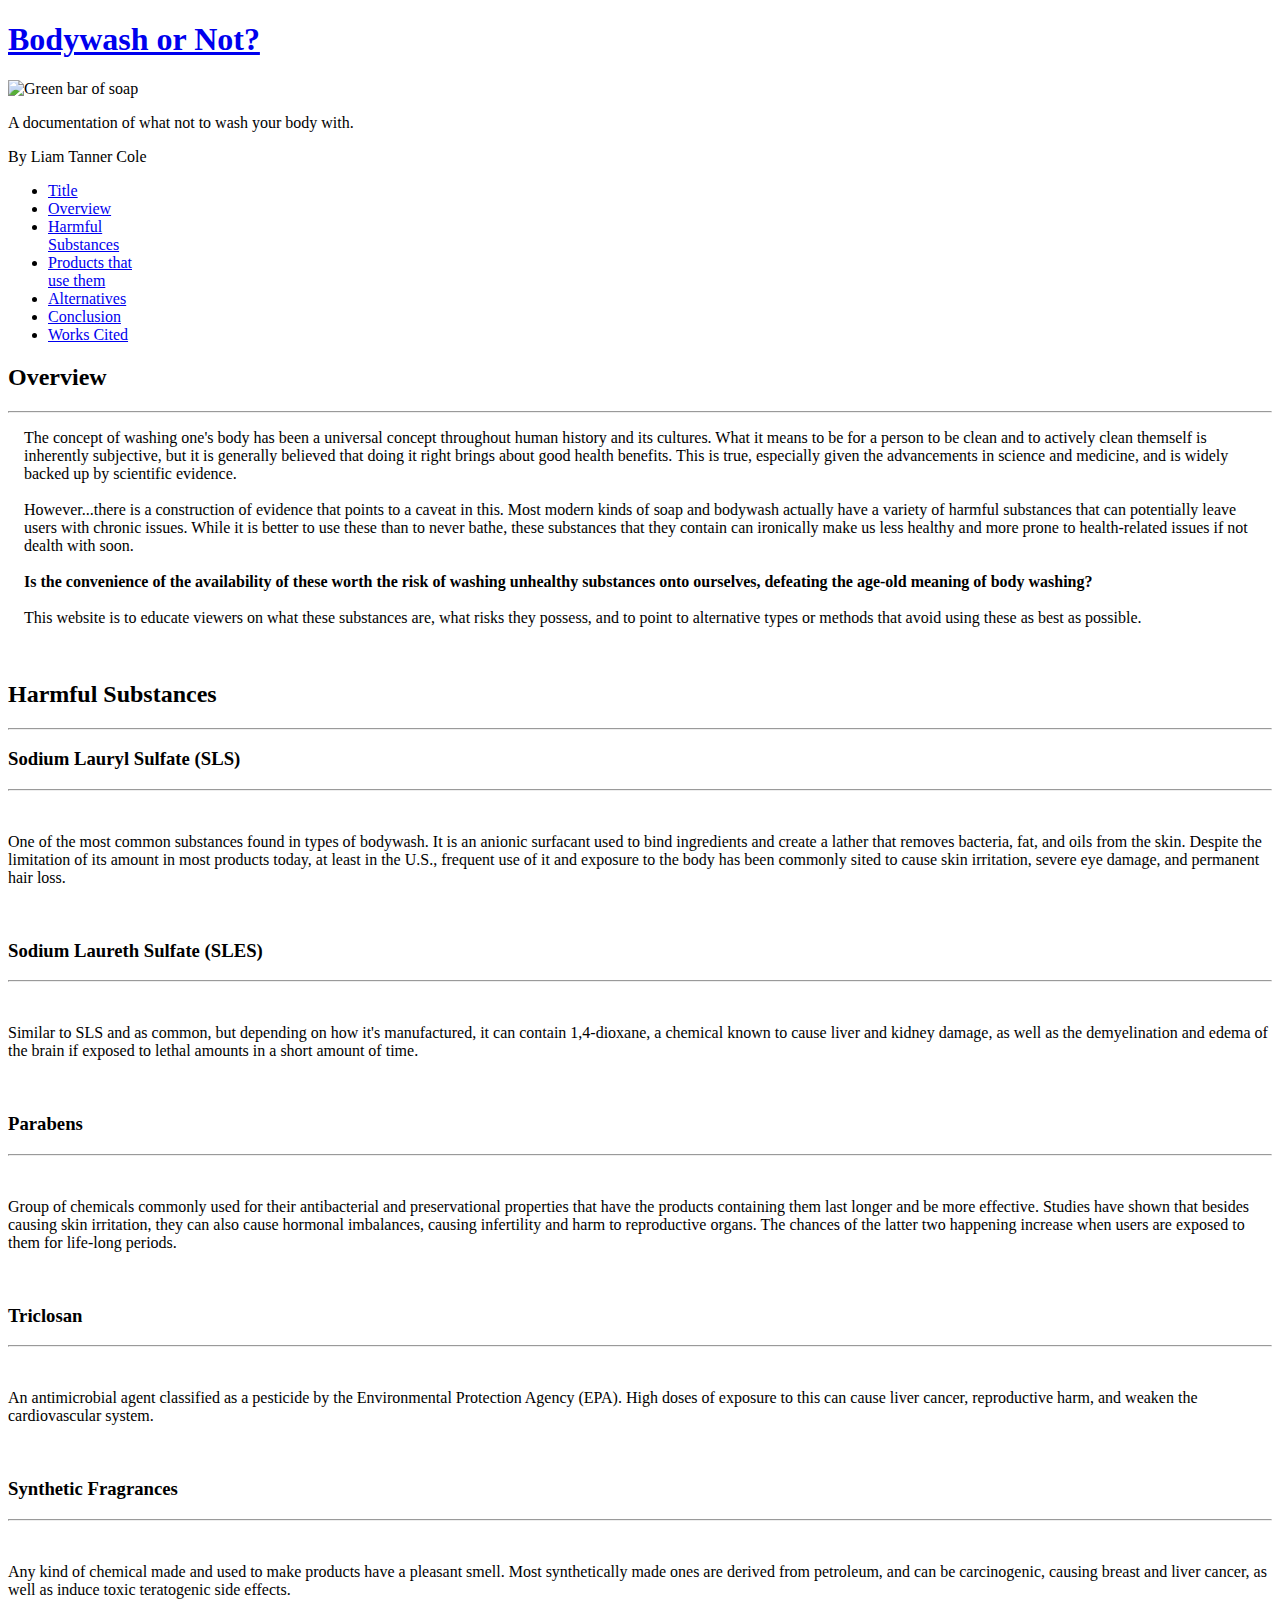
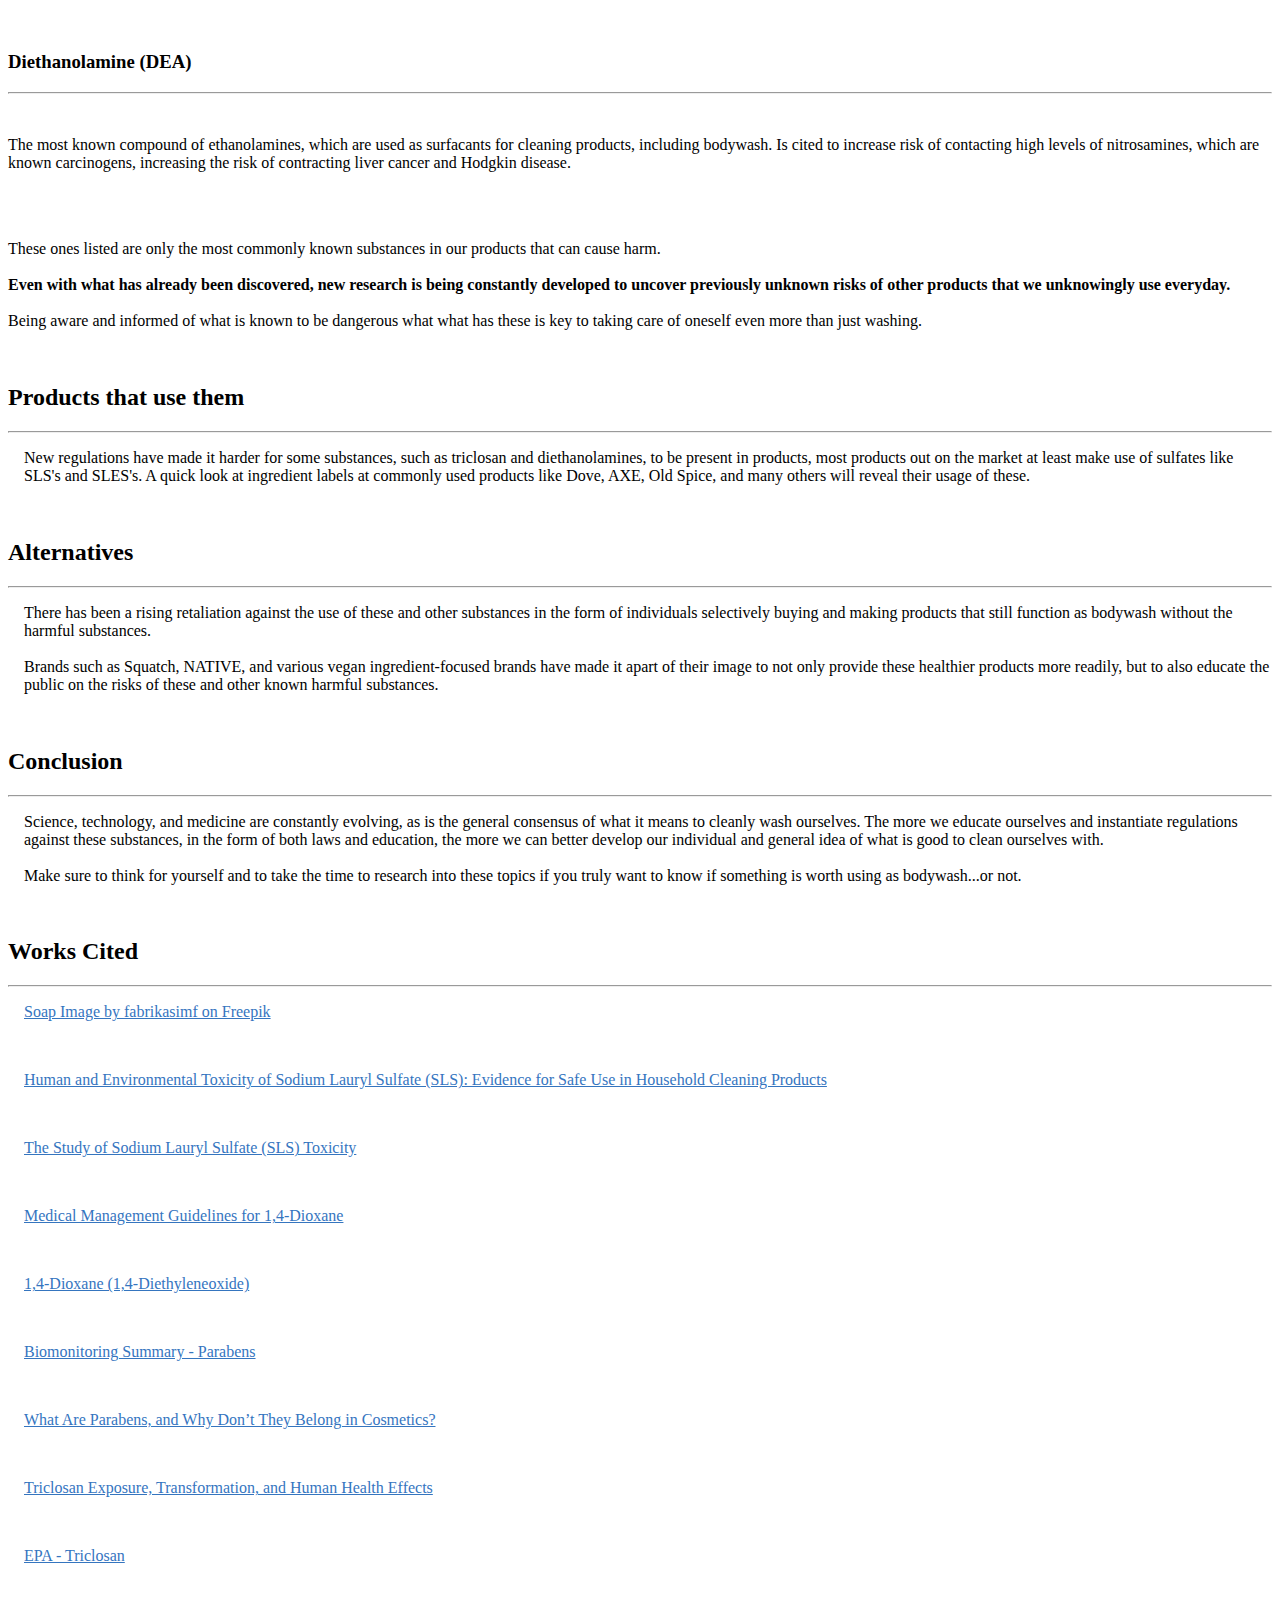
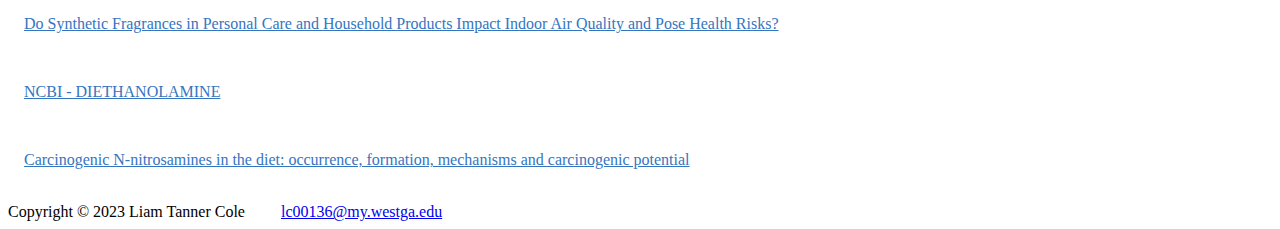
==== index.html @ 2dcd35be "Add files via upload" ====
<!DOCTYPE html>
<html lang="en">
<head>
<title>Bodywash or Not?</title>
<meta charset="utf-8">
<style>
#title, #overview, #substances, #products, #alternatives, #conclusion, #workscited {
																					color: #000000;
																				   }
</style>
<link rel = "stylesheet" href = "bodywash.css">
<body>
<section id = "title">
<header><h1><a href = "#title">Bodywash or Not?</a></h1></header>
<header><img src = "single-soap-bar-isolated-white-background-removebg-preview.png" alt = "Green bar of soap"></header>
<header><p id = "heroParagraph">A documentation of what not to wash your body with.</p></header>
<header><p id = "heroParagraph">By Liam Tanner Cole</p></header>
<nav>
	<ul>
	<li><a href = "#title">Title</a></li>
	<li><a href = "#overview">Overview</a></li>
	<li><a href = "#substances">Harmful<br>Substances</a></li>
	<li><a href = "#products">Products that<br>use them</a></li>
	<li><a href = "#alternatives">Alternatives</a></li>
	<li><a href = "#conclusion">Conclusion</a></li>
	<li><a href = "#workscited">Works Cited</a></li>
	</ul>
</nav>
<main>
<div id = "wrapper">
<section id = "overview">
<h2>Overview</h2>
<hr></hr>
<p style = "padding-left: 1em">The concept of washing one's body has been a universal concept throughout human history and its cultures. What it means to be for a person to be clean and to actively clean themself is inherently subjective, but it is generally believed that doing it right brings about good health benefits. This is true, especially given the advancements in science and medicine, and is widely backed up by scientific evidence.<br><br>
							   However...there is a construction of evidence that points to a caveat in this. Most modern kinds of soap and bodywash actually have a variety of harmful substances that can potentially leave users with chronic issues. While it is better to use these than to never bathe, these substances that they contain can ironically make us less healthy and more prone to health-related issues if not dealth with soon.<br><br>
							   <b>Is the convenience of the availability of these worth the risk of washing unhealthy substances onto ourselves, defeating the age-old meaning of body washing?</b><br><br>
							   This website is to educate viewers on what these substances are, what risks they possess, and to point to alternative types or methods that avoid using these as best as possible.</p><br>
<section id = "substances">
<h2>Harmful Substances</h2>
<hr></hr>
<h3>Sodium Lauryl Sulfate (SLS)</h3>
<hr id = "substanceLine"></hr><br>
<p>One of the most common substances found in types of bodywash. It is an anionic surfacant used to bind ingredients and create a lather that removes bacteria, fat, and oils from the skin. Despite the limitation of its amount in most products today, at least in the U.S., frequent use of it and exposure to the body has been commonly sited to cause skin irritation, severe eye damage, and permanent hair loss.</p><br>
<h3>Sodium Laureth Sulfate (SLES)</h3>
<hr id = "substanceLine"></hr><br>
<p>Similar to SLS and as common, but depending on how it's manufactured, it can contain 1,4-dioxane, a chemical known to cause liver and kidney damage, as well as the demyelination and edema of the brain if exposed to lethal amounts in a short amount of time.</p><br>
<h3>Parabens</h3>
<hr id = "substanceLine"></hr><br>
<p>Group of chemicals commonly used for their antibacterial and preservational properties that have the products containing them last longer and be more effective. Studies have shown that besides causing skin irritation, they can also cause hormonal imbalances, causing infertility and harm to reproductive organs. The chances of the latter two happening increase when users are exposed to them for life-long periods.</p><br>
<h3>Triclosan</h3>
<hr id = "substanceLine"></hr><br>
<p>An antimicrobial agent classified as a pesticide by the Environmental Protection Agency (EPA). High doses of exposure to this can cause liver cancer, reproductive harm, and weaken the cardiovascular system.</p><br>
<h3>Synthetic Fragrances</h3>
<hr id = "substanceLine"></hr><br>
<p>Any kind of chemical made and used to make products have a pleasant smell. Most synthetically made ones are derived from petroleum, and can be carcinogenic, causing breast and liver cancer, as well as induce toxic teratogenic side effects.</p><br>
<h3>Diethanolamine (DEA)</h3>
<hr id = "substanceLine"></hr><br>
<p>The most known compound of ethanolamines, which are used as surfacants for cleaning products, including bodywash. Is cited to increase risk of contacting high levels of nitrosamines, which are known carcinogens, increasing the risk of contracting liver cancer and Hodgkin disease.</p><br><br>
<p>These ones listed are only the most commonly known substances in our products that can cause harm.<br><br>
   <b>Even with what has already been discovered, new research is being constantly developed to uncover previously unknown risks of other products that we unknowingly use everyday.</b><br><br>
   Being aware and informed of what is known to be dangerous what what has these is key to taking care of oneself even more than just washing.</p><br>
<section id = "products">
<h2>Products that use them</h2>
<hr></hr>
<p style = "padding-left: 1em">New regulations have made it harder for some substances, such as triclosan and diethanolamines, to be present in products, most products out on the market at least make use of sulfates like SLS's and SLES's. A quick look at ingredient labels at commonly used products like Dove, AXE, Old Spice, and many others will reveal their usage of these.</p><br>
<section id = "alternatives">
<h2>Alternatives</h2>
<hr></hr>
<p style = "padding-left: 1em">There has been a rising retaliation against the use of these and other substances in the form of individuals selectively buying and making products that still function as bodywash without the harmful substances.<br><br>
							   Brands such as Squatch, NATIVE, and various vegan ingredient-focused brands have made it apart of their image to not only provide these healthier products more readily, but to also educate the public on the risks of these and other known harmful substances.</p><br>
<section id = "conclusion">
<h2>Conclusion</h2>
<hr></hr>
<p style = "padding-left: 1em">Science, technology, and medicine are constantly evolving, as is the general consensus of what it means to cleanly wash ourselves. The more we educate ourselves and instantiate regulations against these substances, in the form of both laws and education, the more we can better develop our individual and general idea of what is good to clean ourselves with.<br><br>
							   Make sure to think for yourself and to take the time to research into these topics if you truly want to know if something is worth using as bodywash...or not.</p><br>
<section id = "workscited">
<h2>Works Cited</h2>
<hr></hr>
<p style = "padding-left: 1em"><a href="https://www.freepik.com/free-photo/single-soap-bar-isolated-white-background_21649214.htm#query=soap%20png&position=0&from_view=keyword&track=ais" style = "color: #3575BF">Soap Image by fabrikasimf on Freepik</a></p><br>
<p style = "padding-left: 1em"><a href="https://www.ncbi.nlm.nih.gov/pmc/articles/PMC4651417/" style = "color: #3575BF">Human and Environmental Toxicity of Sodium Lauryl Sulfate (SLS): Evidence for Safe Use in Household Cleaning Products</a></p><br>
<p style = "padding-left: 1em"><a href="https://www.longdom.org/open-access/the-study-of-sodium-lauryl-sulfate-sls-toxicity-102703.html#:~:text=Many%20studies%20also%20suggest%20that,incubated%20for%20a%20long%20period." style = "color: #3575BF">The Study of Sodium Lauryl Sulfate (SLS) Toxicity</a></p><br>
<p style = "padding-left: 1em"><a href="https://wwwn.cdc.gov/TSP/MMG/MMGDetails.aspx?mmgid=1205&toxid=199#:~:text=1%2C4%2DDioxane%20induces%20eye,exposure)%20and%20may%20be%20lethal." style = "color: #3575BF">Medical Management Guidelines for 1,4-Dioxane</a></p><br>
<p style = "padding-left: 1em"><a href="https://www.epa.gov/sites/default/files/2016-09/documents/1-4-dioxane.pdf" style = "color: #3575BF">1,4-Dioxane (1,4-Diethyleneoxide)</a></p><br>
<p style = "padding-left: 1em"><a href="https://www.cdc.gov/biomonitoring/Parabens_BiomonitoringSummary.html" style = "color: #3575BF">Biomonitoring Summary - Parabens</a></p><br>
<p style = "padding-left: 1em"><a href="https://www.ewg.org/what-are-parabens" style = "color: #3575BF">What Are Parabens, and Why Don’t They Belong in Cosmetics?</a></p><br>
<p style = "padding-left: 1em"><a href="https://www.ncbi.nlm.nih.gov/pmc/articles/PMC6126357/" style = "color: #3575BF">Triclosan Exposure, Transformation, and Human Health Effects</a></p><br>
<p style = "padding-left: 1em"><a href="https://www.epa.gov/ingredients-used-pesticide-products/triclosan" style = "color: #3575BF">EPA - Triclosan</a></p><br>
<p style = "padding-left: 1em"><a href="https://www.ncbi.nlm.nih.gov/pmc/articles/PMC10051690/#:~:text=Disease%20symptoms%20related%20to%20fragrance,teratogenic%20toxicity%20effects%20%5B22%5D." style = "color: #3575BF">Do Synthetic Fragrances in Personal Care and Household Products Impact Indoor Air Quality and Pose Health Risks?</a></p><br>
<p style = "padding-left: 1em"><a href="https://www.ncbi.nlm.nih.gov/books/NBK373177/#:~:text=Diethanolamine%20is%20widely%20used%20in,cosmetics%2C%20shampoos%20and%20hair%20conditioners." style = "color: #3575BF">NCBI - DIETHANOLAMINE</a></p><br>
<p style = "padding-left: 1em"><a href="https://pubmed.ncbi.nlm.nih.gov/2017213/#:~:text=Nitrosamines%20form%20a%20large%20group,induce%20cancer%20in%20experimental%20animals." style = "color: #3575BF">Carcinogenic N-nitrosamines in the diet: occurrence, formation, mechanisms and carcinogenic potential </a></p><br>
</div>
</main>
<footer>
		Copyright © 2023 Liam Tanner Cole
		<a href="malito:lc00136@my.westga.edu" style = "margin-left: 2em">lc00136@my.westga.edu</a>	
</footer>
</body>
</html>
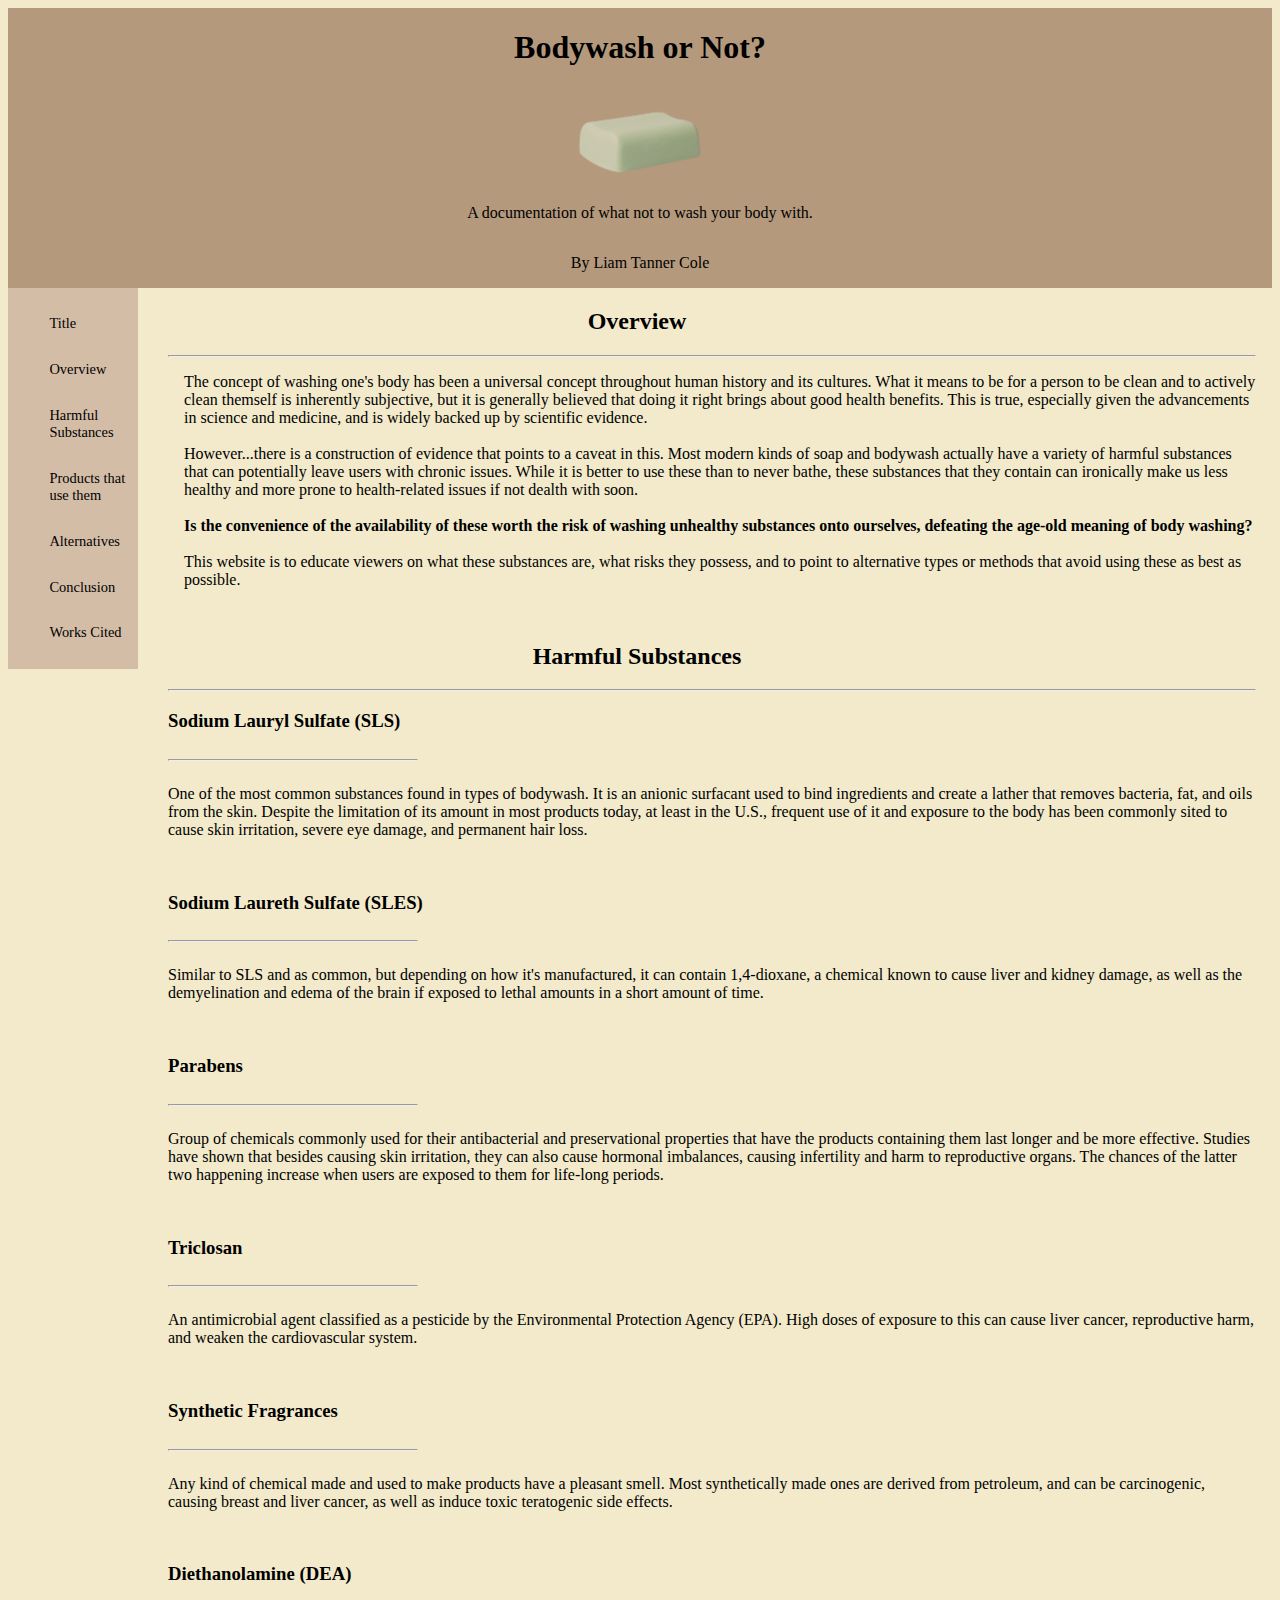
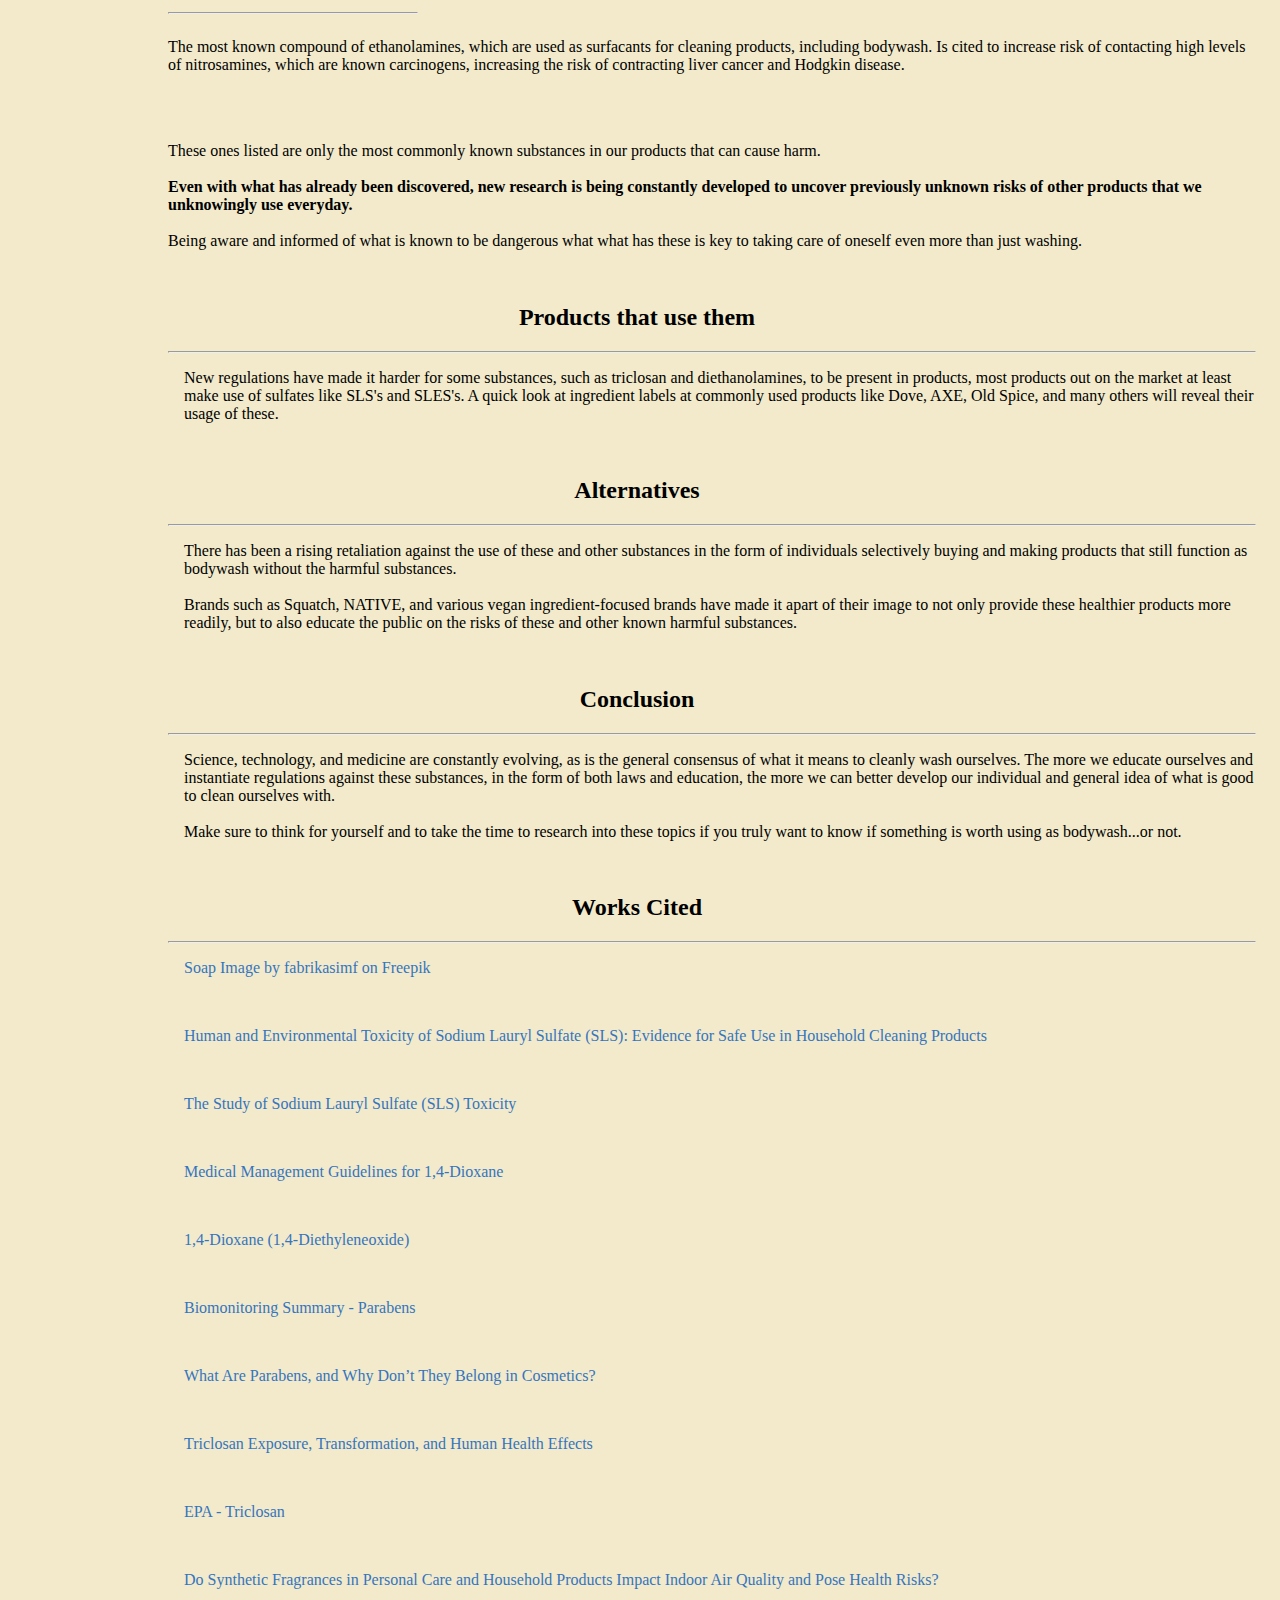
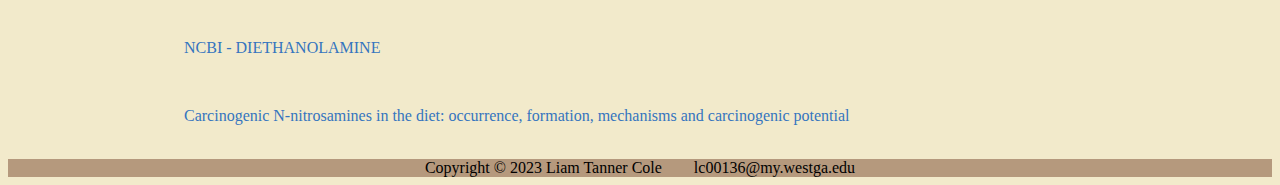
==== commit 9cb2c630: "Add files via upload" ====
--- a/index.html
+++ b/index.html
@@ -13,8 +13,9 @@
 <section id = "title">
 <header><h1><a href = "#title">Bodywash or Not?</a></h1></header>
 <header><img src = "single-soap-bar-isolated-white-background-removebg-preview.png" alt = "Green bar of soap"></header>
-<header><p id = "heroParagraph">A documentation of what not to wash your body with.</p></header>
-<header><p id = "heroParagraph">By Liam Tanner Cole</p></header>
+<header><p id = "heroParagraph1">A documentation of what not to wash your body with.</p></header>
+<header><p id = "heroParagraph2">By Liam Tanner Cole</p></header>
+</section>
 <nav>
 	<ul>
 	<li><a href = "#title">Title</a></li>
@@ -30,52 +31,57 @@
 <div id = "wrapper">
 <section id = "overview">
 <h2>Overview</h2>
-<hr></hr>
+<hr>
 <p style = "padding-left: 1em">The concept of washing one's body has been a universal concept throughout human history and its cultures. What it means to be for a person to be clean and to actively clean themself is inherently subjective, but it is generally believed that doing it right brings about good health benefits. This is true, especially given the advancements in science and medicine, and is widely backed up by scientific evidence.<br><br>
 							   However...there is a construction of evidence that points to a caveat in this. Most modern kinds of soap and bodywash actually have a variety of harmful substances that can potentially leave users with chronic issues. While it is better to use these than to never bathe, these substances that they contain can ironically make us less healthy and more prone to health-related issues if not dealth with soon.<br><br>
 							   <b>Is the convenience of the availability of these worth the risk of washing unhealthy substances onto ourselves, defeating the age-old meaning of body washing?</b><br><br>
 							   This website is to educate viewers on what these substances are, what risks they possess, and to point to alternative types or methods that avoid using these as best as possible.</p><br>
+</section>
 <section id = "substances">
 <h2>Harmful Substances</h2>
-<hr></hr>
+<hr>
 <h3>Sodium Lauryl Sulfate (SLS)</h3>
-<hr id = "substanceLine"></hr><br>
+<hr id = "substanceLine1"><br>
 <p>One of the most common substances found in types of bodywash. It is an anionic surfacant used to bind ingredients and create a lather that removes bacteria, fat, and oils from the skin. Despite the limitation of its amount in most products today, at least in the U.S., frequent use of it and exposure to the body has been commonly sited to cause skin irritation, severe eye damage, and permanent hair loss.</p><br>
 <h3>Sodium Laureth Sulfate (SLES)</h3>
-<hr id = "substanceLine"></hr><br>
+<hr id = "substanceLine2"><br>
 <p>Similar to SLS and as common, but depending on how it's manufactured, it can contain 1,4-dioxane, a chemical known to cause liver and kidney damage, as well as the demyelination and edema of the brain if exposed to lethal amounts in a short amount of time.</p><br>
 <h3>Parabens</h3>
-<hr id = "substanceLine"></hr><br>
+<hr id = "substanceLine3"><br>
 <p>Group of chemicals commonly used for their antibacterial and preservational properties that have the products containing them last longer and be more effective. Studies have shown that besides causing skin irritation, they can also cause hormonal imbalances, causing infertility and harm to reproductive organs. The chances of the latter two happening increase when users are exposed to them for life-long periods.</p><br>
 <h3>Triclosan</h3>
-<hr id = "substanceLine"></hr><br>
+<hr id = "substanceLine4"><br>
 <p>An antimicrobial agent classified as a pesticide by the Environmental Protection Agency (EPA). High doses of exposure to this can cause liver cancer, reproductive harm, and weaken the cardiovascular system.</p><br>
 <h3>Synthetic Fragrances</h3>
-<hr id = "substanceLine"></hr><br>
+<hr id = "substanceLine5"><br>
 <p>Any kind of chemical made and used to make products have a pleasant smell. Most synthetically made ones are derived from petroleum, and can be carcinogenic, causing breast and liver cancer, as well as induce toxic teratogenic side effects.</p><br>
 <h3>Diethanolamine (DEA)</h3>
-<hr id = "substanceLine"></hr><br>
+<hr id = "substanceLine6"><br>
 <p>The most known compound of ethanolamines, which are used as surfacants for cleaning products, including bodywash. Is cited to increase risk of contacting high levels of nitrosamines, which are known carcinogens, increasing the risk of contracting liver cancer and Hodgkin disease.</p><br><br>
 <p>These ones listed are only the most commonly known substances in our products that can cause harm.<br><br>
    <b>Even with what has already been discovered, new research is being constantly developed to uncover previously unknown risks of other products that we unknowingly use everyday.</b><br><br>
    Being aware and informed of what is known to be dangerous what what has these is key to taking care of oneself even more than just washing.</p><br>
+</section>
 <section id = "products">
 <h2>Products that use them</h2>
-<hr></hr>
+<hr>
 <p style = "padding-left: 1em">New regulations have made it harder for some substances, such as triclosan and diethanolamines, to be present in products, most products out on the market at least make use of sulfates like SLS's and SLES's. A quick look at ingredient labels at commonly used products like Dove, AXE, Old Spice, and many others will reveal their usage of these.</p><br>
+</section>
 <section id = "alternatives">
 <h2>Alternatives</h2>
-<hr></hr>
+<hr>
 <p style = "padding-left: 1em">There has been a rising retaliation against the use of these and other substances in the form of individuals selectively buying and making products that still function as bodywash without the harmful substances.<br><br>
 							   Brands such as Squatch, NATIVE, and various vegan ingredient-focused brands have made it apart of their image to not only provide these healthier products more readily, but to also educate the public on the risks of these and other known harmful substances.</p><br>
+</section>
 <section id = "conclusion">
 <h2>Conclusion</h2>
-<hr></hr>
+<hr>
 <p style = "padding-left: 1em">Science, technology, and medicine are constantly evolving, as is the general consensus of what it means to cleanly wash ourselves. The more we educate ourselves and instantiate regulations against these substances, in the form of both laws and education, the more we can better develop our individual and general idea of what is good to clean ourselves with.<br><br>
 							   Make sure to think for yourself and to take the time to research into these topics if you truly want to know if something is worth using as bodywash...or not.</p><br>
+</section>							   
 <section id = "workscited">
 <h2>Works Cited</h2>
-<hr></hr>
+<hr>
 <p style = "padding-left: 1em"><a href="https://www.freepik.com/free-photo/single-soap-bar-isolated-white-background_21649214.htm#query=soap%20png&position=0&from_view=keyword&track=ais" style = "color: #3575BF">Soap Image by fabrikasimf on Freepik</a></p><br>
 <p style = "padding-left: 1em"><a href="https://www.ncbi.nlm.nih.gov/pmc/articles/PMC4651417/" style = "color: #3575BF">Human and Environmental Toxicity of Sodium Lauryl Sulfate (SLS): Evidence for Safe Use in Household Cleaning Products</a></p><br>
 <p style = "padding-left: 1em"><a href="https://www.longdom.org/open-access/the-study-of-sodium-lauryl-sulfate-sls-toxicity-102703.html#:~:text=Many%20studies%20also%20suggest%20that,incubated%20for%20a%20long%20period." style = "color: #3575BF">The Study of Sodium Lauryl Sulfate (SLS) Toxicity</a></p><br>
@@ -88,6 +94,7 @@
 <p style = "padding-left: 1em"><a href="https://www.ncbi.nlm.nih.gov/pmc/articles/PMC10051690/#:~:text=Disease%20symptoms%20related%20to%20fragrance,teratogenic%20toxicity%20effects%20%5B22%5D." style = "color: #3575BF">Do Synthetic Fragrances in Personal Care and Household Products Impact Indoor Air Quality and Pose Health Risks?</a></p><br>
 <p style = "padding-left: 1em"><a href="https://www.ncbi.nlm.nih.gov/books/NBK373177/#:~:text=Diethanolamine%20is%20widely%20used%20in,cosmetics%2C%20shampoos%20and%20hair%20conditioners." style = "color: #3575BF">NCBI - DIETHANOLAMINE</a></p><br>
 <p style = "padding-left: 1em"><a href="https://pubmed.ncbi.nlm.nih.gov/2017213/#:~:text=Nitrosamines%20form%20a%20large%20group,induce%20cancer%20in%20experimental%20animals." style = "color: #3575BF">Carcinogenic N-nitrosamines in the diet: occurrence, formation, mechanisms and carcinogenic potential </a></p><br>
+</section>
 </div>
 </main>
 <footer>
--- a/bodywash.css
+++ b/bodywash.css
@@ -0,0 +1,193 @@
+* { box-sizing: border-box; }
+
+h1 {
+	font-size: 2em;
+	display: flex;
+	padding-left: 0.5em;
+	padding-right: 0.5em;
+	justify-content: center;
+	align-items: center;
+	min-width: 1000px;
+	max-width: 2000px;
+   }
+h2 {
+	 display: flex;
+	 justify-content: center;
+	 align-items: center;
+	 padding-right: 150px;
+   }
+body {
+		background-color: #F2EACB
+     }
+p {
+	word-wrap: break-word;
+  }
+main {
+		padding-top: 0em;
+		padding-bottom: 0em;
+		padding-left: 10em;
+		padding-right: 1em;
+		display: block;
+	 }
+img { 
+		opacity: 0.5;
+		justify-content: center;
+		align-items: center;
+		max-height: 100px;
+		min-width: 100px;
+    }
+table {
+		margin: auto;
+		padding-right: 10em;
+		width: 200px;
+		border-spacing: 1em;
+		border-collapse: collapse;
+	  }
+td, th {
+		padding: 5px;
+		text-align: center;
+		margin: 0em;
+		border: 3px solid #B5997D;
+	   }
+.content {
+			text-align: left;
+		 }
+nav {
+		font-size: 0.82em;
+		flex-direction: column;
+		display: flex;
+		float: left;
+		position: fixed;
+		background-color: #D4BDA7;
+		min-width: 130px;	
+	}
+nav ul {
+		flex-direction: column;
+		list-style-type: none;
+	   }
+nav li {
+		font-size: 1.1em;
+		 padding-top: 1em;
+		 padding-bottom: 1em;
+		 padding-left: 0.1em;
+		 padding-right: 0.1em;
+	   }
+a:link { text-decoration: none;
+		 color: #000000;
+	   }
+a:visited { text-decoration: none;
+			color: #000000;
+		  }
+a:hover { text-decoration: none;
+		  color: #000000;
+		}
+a:active { text-decoration: none;
+		  color: #000000;
+		 }
+#heroParagraph1 {
+				 font-size: 1em;
+				 display: flex;
+				 padding-left: 0.5em;
+				 padding-right: 0.5em;
+				 justify-content: center;
+				 align-items: center;
+				 min-width: 1000px;
+				 max-width: 2000px;
+				 flex-wrap: wrap;
+			   }
+#heroParagraph2 {
+				 font-size: 1em;
+				 display: flex;
+				 padding-left: 0.5em;
+				 padding-right: 0.5em;
+				 justify-content: center;
+				 align-items: center;
+				 min-width: 1000px;
+				 max-width: 2000px;
+				 flex-wrap: wrap;
+			   }
+header {
+			 font-family: Georgia, "Times new Roman", serif;
+			 display: flex;
+			 justify-content: center;
+			 align-items: center;
+			 background-color: #B5997D;
+		 }
+hr {
+	padding-left: 0.5em;
+	padding-right: 0.5em;
+	height: 2px;
+	color: #D4BDA7;
+	display: flex;
+	justify-content: center;
+	align-items: center;
+	min-width: 100px;
+	max-width: 2100px;
+   }
+#substanceLine1 {
+				float: left;
+				padding-right: 15em;
+			   }
+#substanceLine2 {
+				float: left;
+				padding-right: 15em;
+			   }
+#substanceLine3 {
+				float: left;
+				padding-right: 15em;
+			   }
+#substanceLine4 {
+				float: left;
+				padding-right: 15em;
+			   }
+#substanceLine5 {
+				float: left;
+				padding-right: 15em;
+			   }
+#substanceLine6 {
+				float: left;
+				padding-right: 15em;
+			   }
+#substanceLine7 {
+				float: left;
+				padding-right: 15em;
+			   }
+#substanceLine8 {
+				float: left;
+				padding-right: 15em;
+			   }
+#substanceLine9 {
+				float: left;
+				padding-right: 15em;
+			   }
+#substanceLine10 {
+				float: left;
+				padding-right: 15em;
+			   }
+footer {
+		  text-align: center;
+		  display: flex;
+		  justify-content: center;
+		  align-items: center;
+		  background-color: #B5997D;
+	   }
+@media (max-width: 500px) {
+							body {
+									overflow-x: hidden;
+								 }
+							table {
+									padding-right: 30em;
+								  }
+							nav {
+									display: flex;
+									position: sticky;
+								}
+							nav ul {
+										display: flex;
+										flex-direction: row;
+										flex-wrap: nowrap;
+								   }
+							#wrapper {
+										margin-right: 5em;
+									 }
+						  }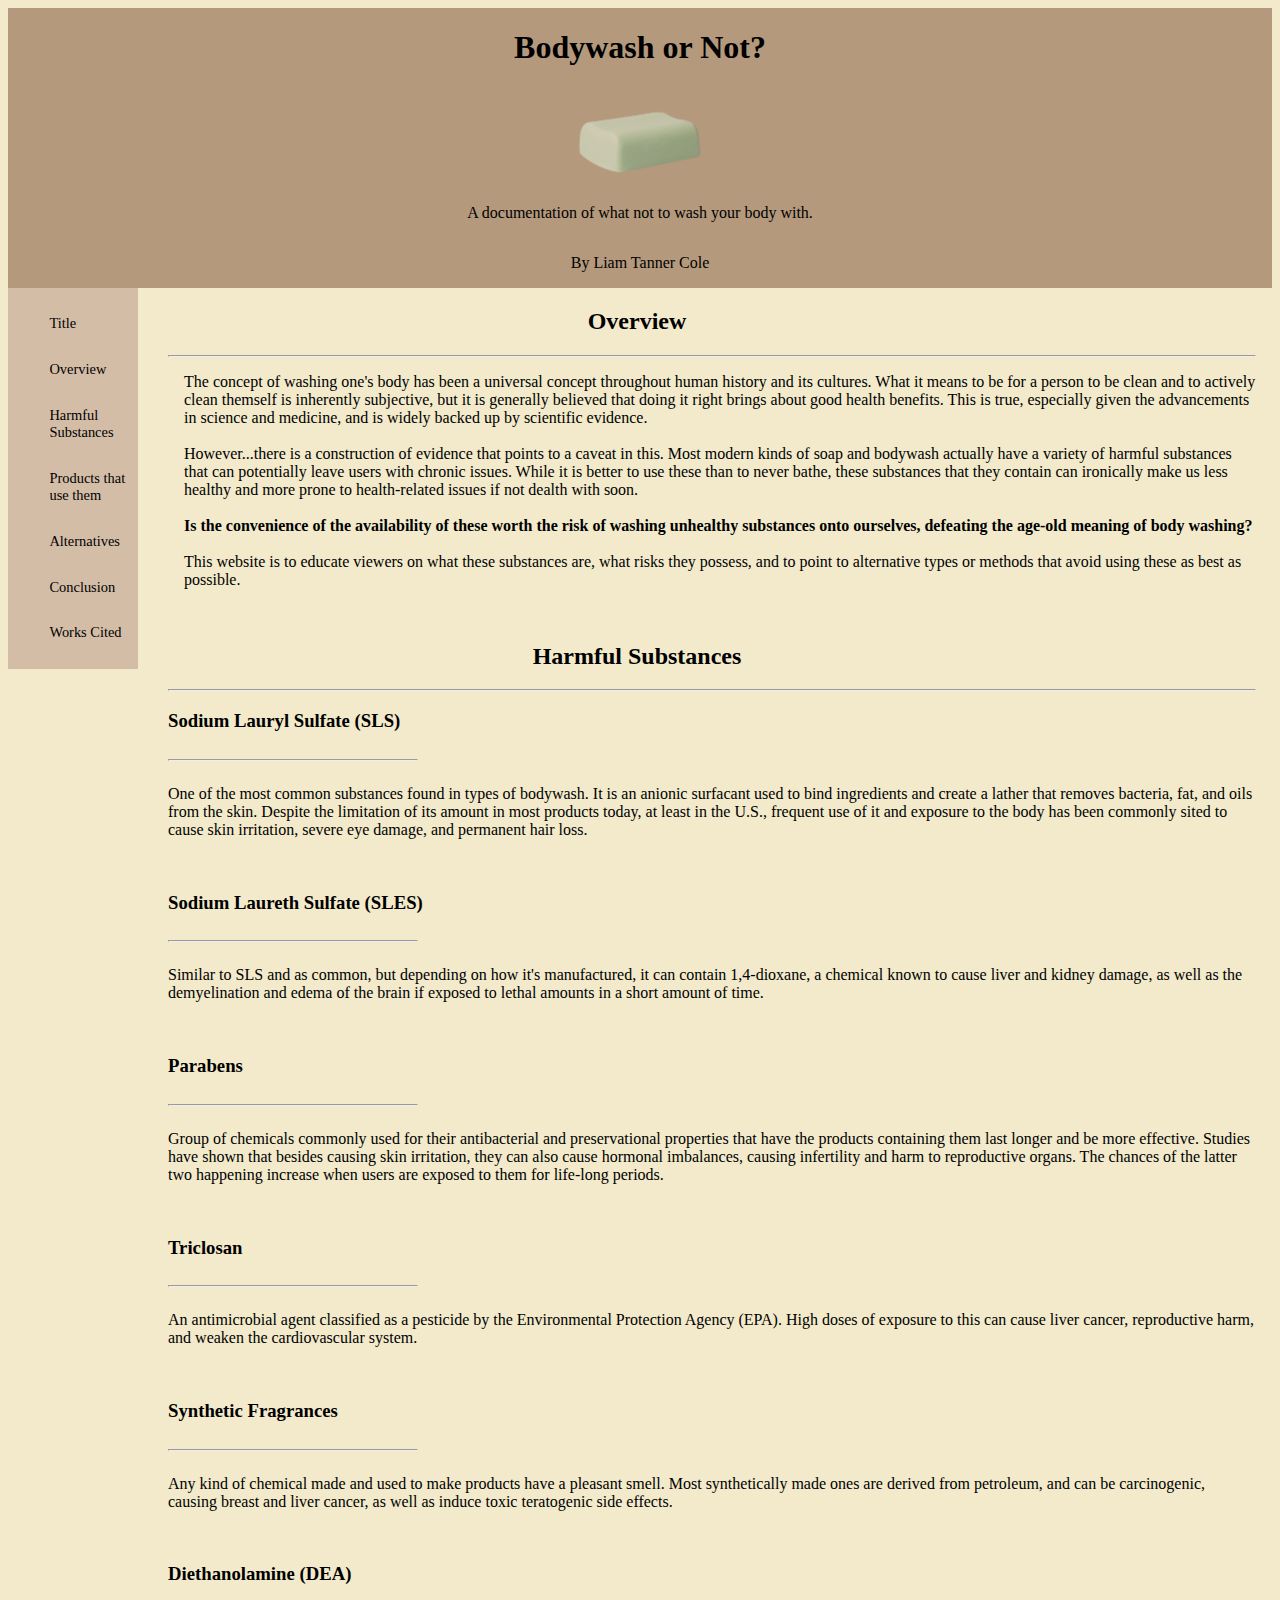
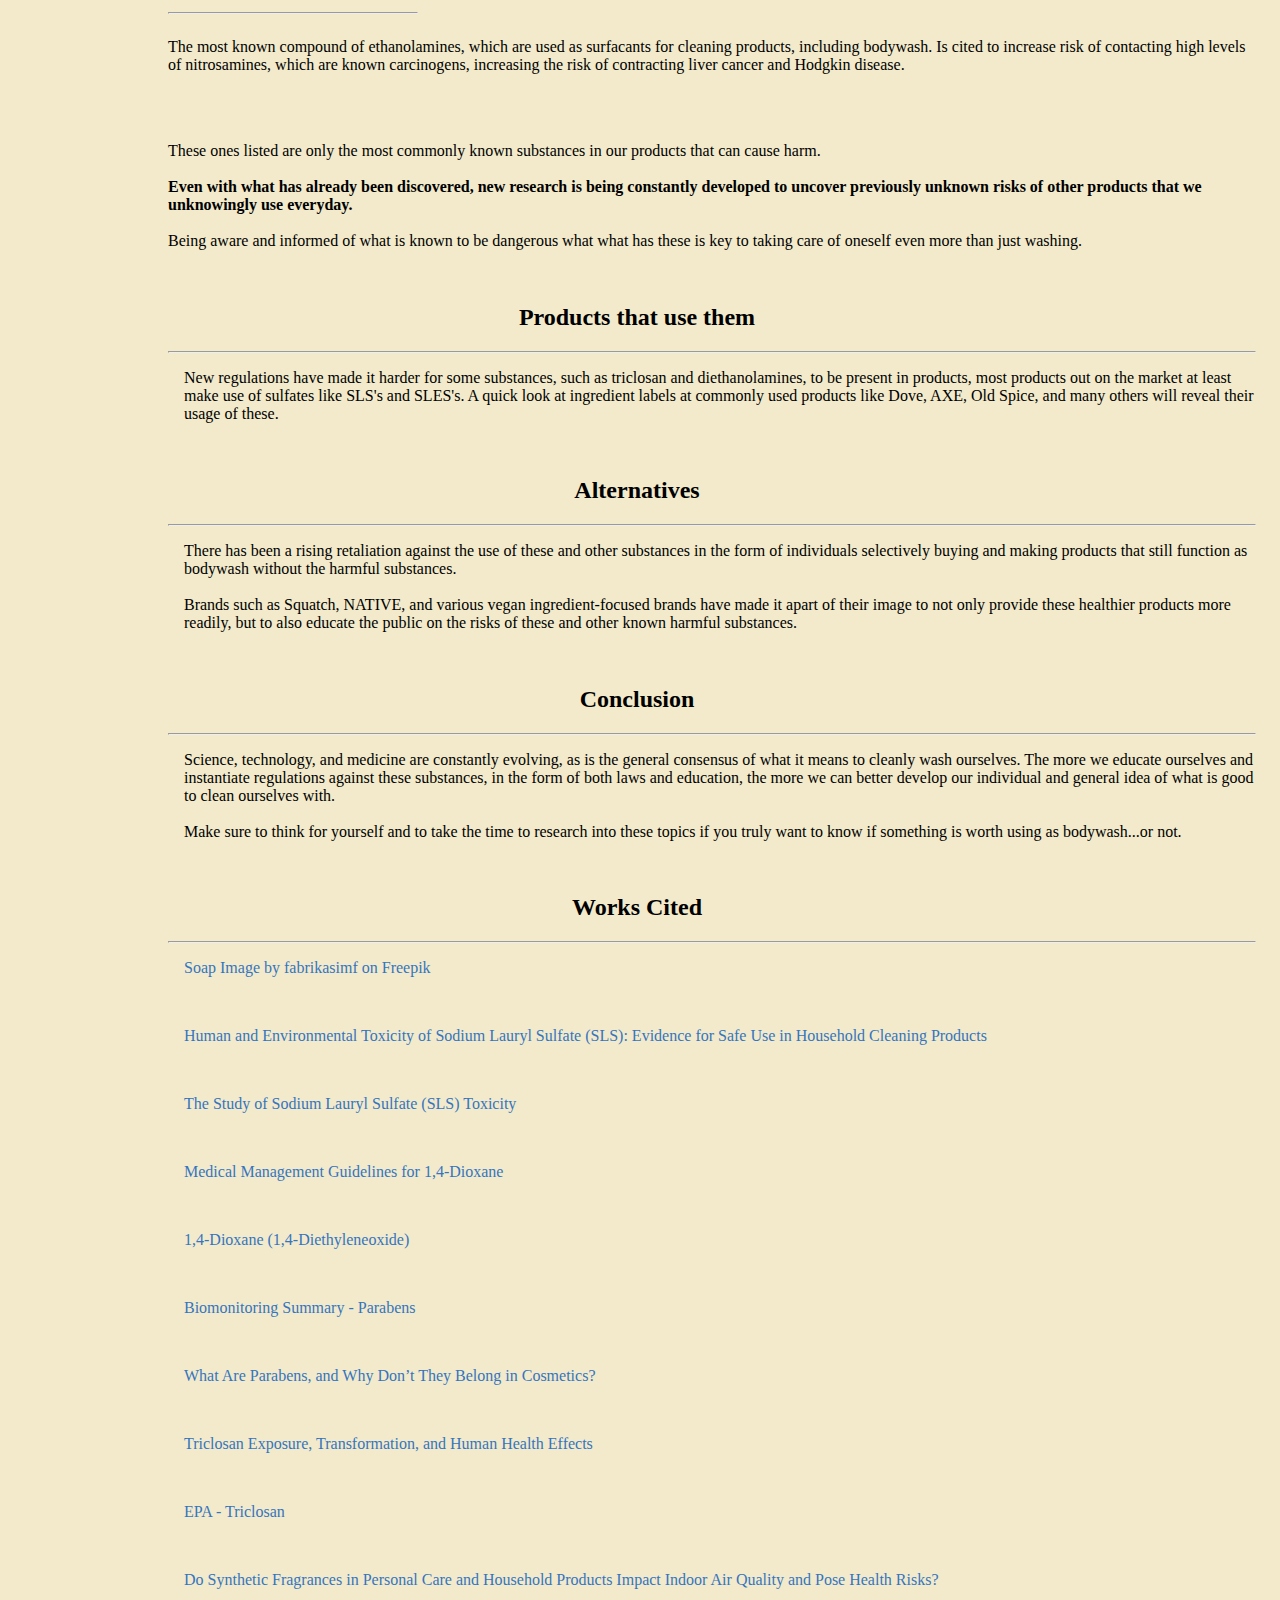
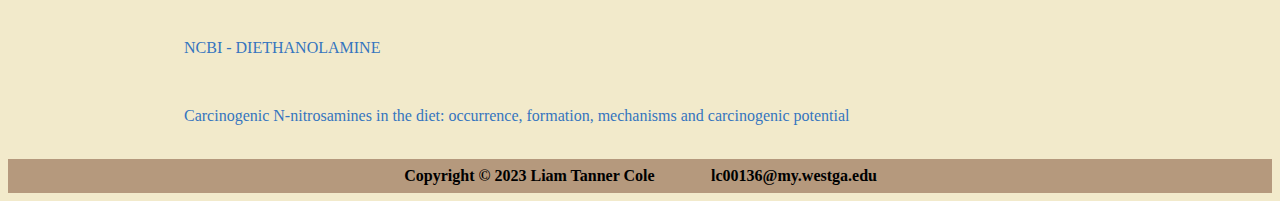
==== commit 6c040943: "Add files via upload" ====
--- a/index.html
+++ b/index.html
@@ -98,8 +98,12 @@
 </div>
 </main>
 <footer>
-		Copyright © 2023 Liam Tanner Cole
-		<a href="malito:lc00136@my.westga.edu" style = "margin-left: 2em">lc00136@my.westga.edu</a>	
+		<table>
+		<tr>
+		<th>Copyright © 2023 Liam Tanner Cole</th>
+		<th><a href="malito:lc00136@my.westga.edu" style = "margin-left: 2em">lc00136@my.westga.edu</a></th>
+		</tr>
+		</table>
 </footer>
 </body>
 </html>--- a/bodywash.css
+++ b/bodywash.css
@@ -39,16 +39,16 @@
 table {
 		margin: auto;
 		padding-right: 10em;
-		width: 200px;
+		width: 500px;
 		border-spacing: 1em;
 		border-collapse: collapse;
 	  }
-td, th {
-		padding: 5px;
-		text-align: center;
-		margin: 0em;
-		border: 3px solid #B5997D;
-	   }
+th {
+	padding: 5px;
+	text-align: center;
+	margin: 0em;
+	border: 3px solid #B5997D;
+   }
 .content {
 			text-align: left;
 		 }
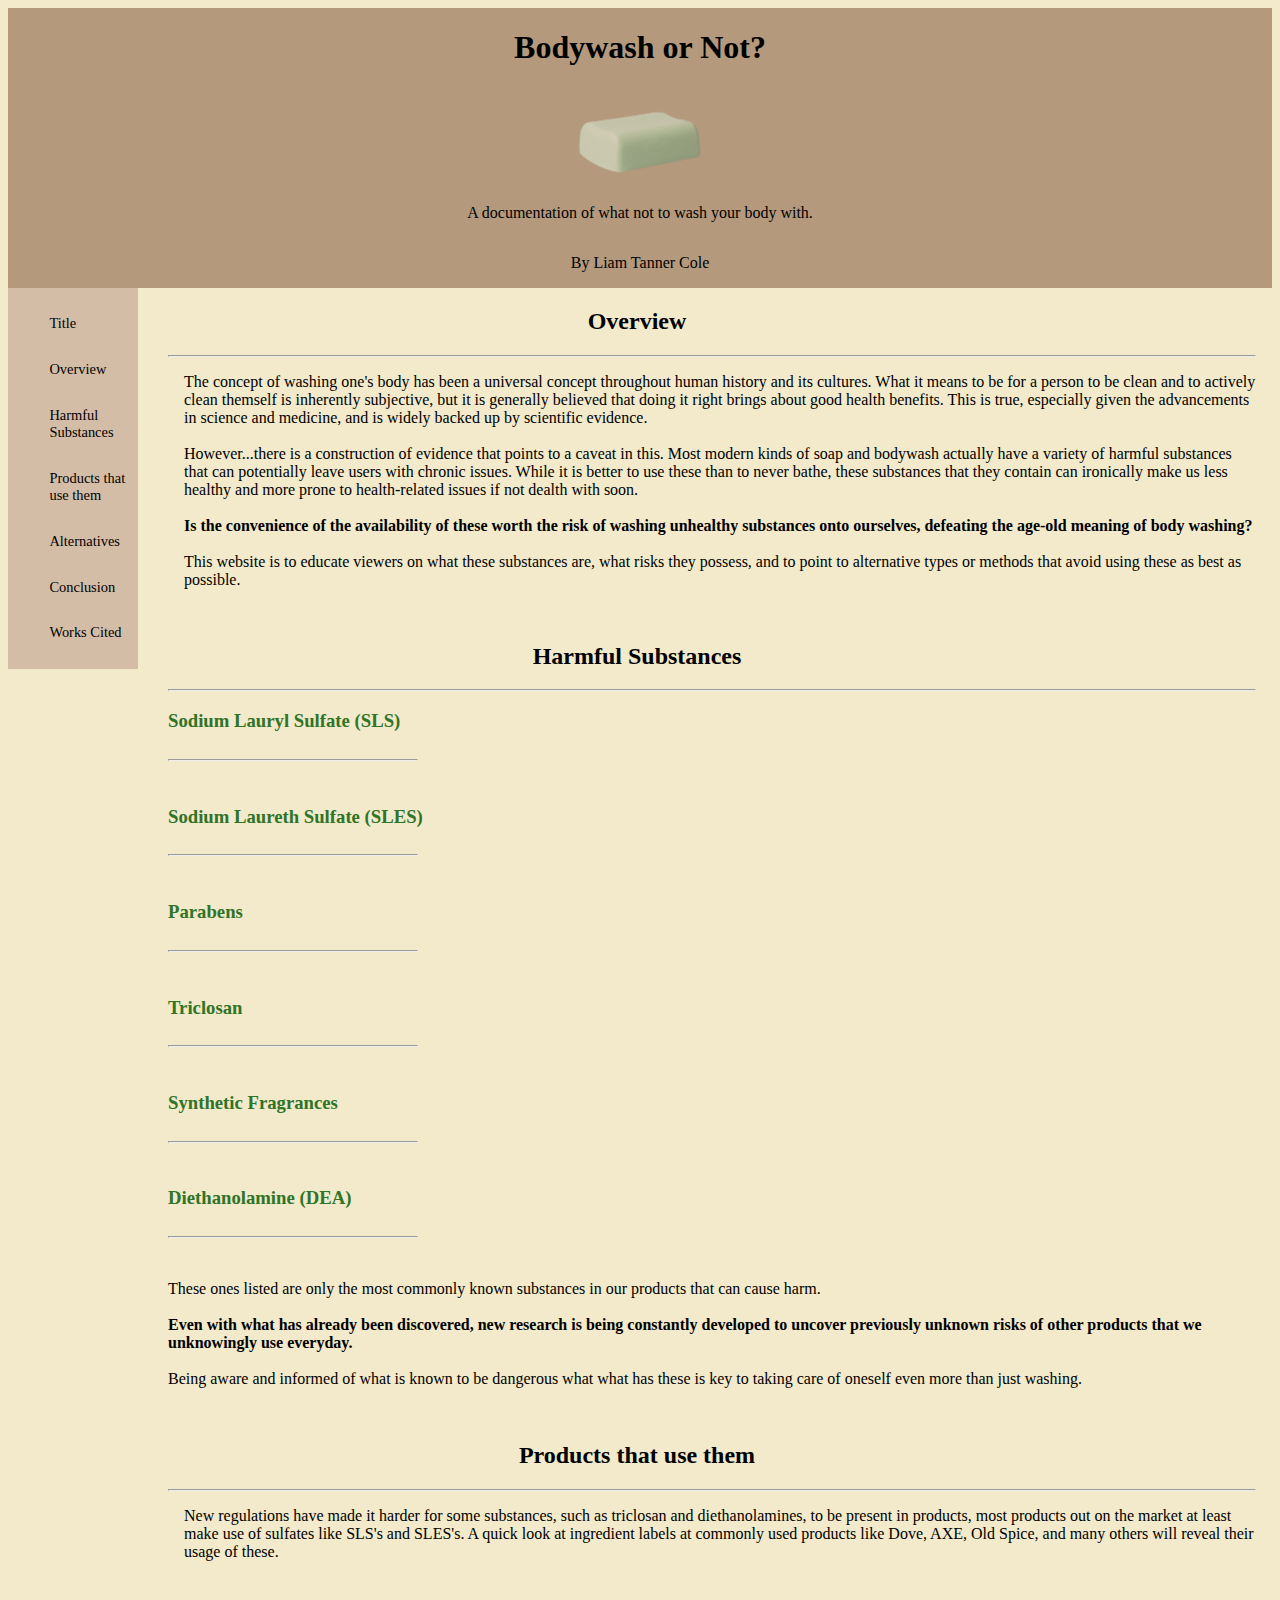
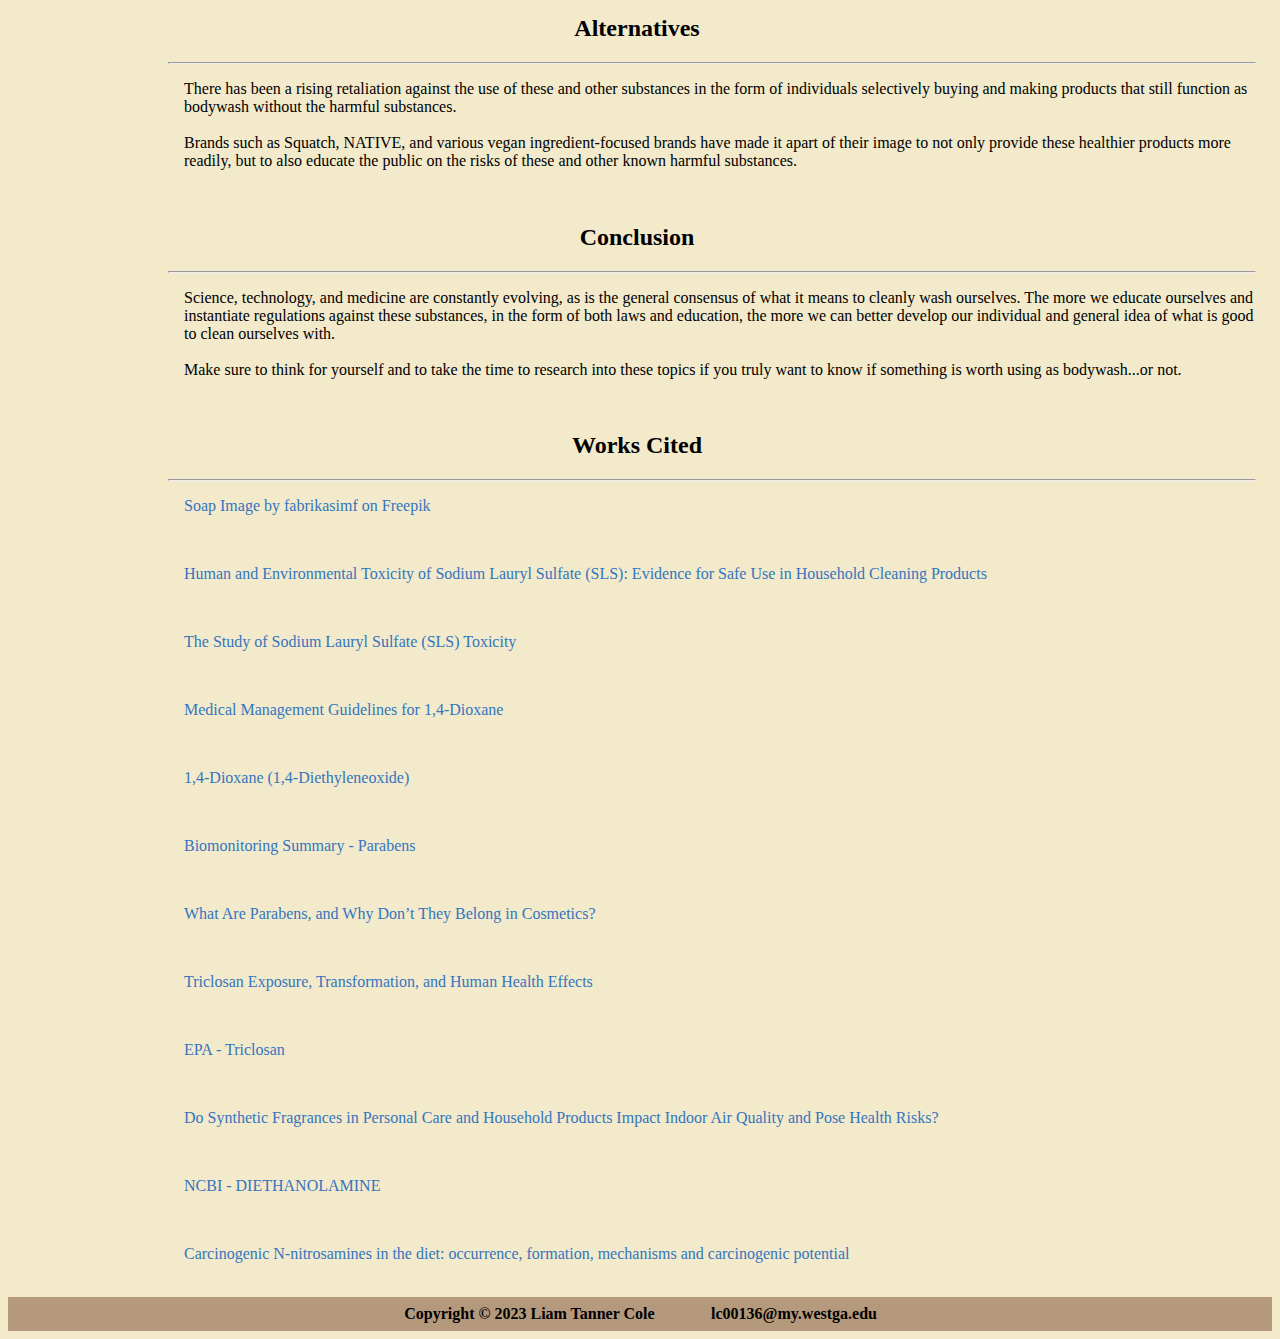
==== commit ee97b4c8: "substance-page-separation" ====
--- a/index.html
+++ b/index.html
@@ -40,24 +40,24 @@
 <section id = "substances">
 <h2>Harmful Substances</h2>
 <hr>
-<h3>Sodium Lauryl Sulfate (SLS)</h3>
+<h3><a style = "color: #317327" href = "sls.html">Sodium Lauryl Sulfate (SLS)</a></h3>
 <hr id = "substanceLine1"><br>
-<p>One of the most common substances found in types of bodywash. It is an anionic surfacant used to bind ingredients and create a lather that removes bacteria, fat, and oils from the skin. Despite the limitation of its amount in most products today, at least in the U.S., frequent use of it and exposure to the body has been commonly sited to cause skin irritation, severe eye damage, and permanent hair loss.</p><br>
-<h3>Sodium Laureth Sulfate (SLES)</h3>
+<br>
+<h3><a style = "color: #317327" href = "sles.html">Sodium Laureth Sulfate (SLES)</a></h3>
 <hr id = "substanceLine2"><br>
-<p>Similar to SLS and as common, but depending on how it's manufactured, it can contain 1,4-dioxane, a chemical known to cause liver and kidney damage, as well as the demyelination and edema of the brain if exposed to lethal amounts in a short amount of time.</p><br>
-<h3>Parabens</h3>
+<br>
+<h3><a style = "color: #317327" href = "parab.html">Parabens</a></h3>
 <hr id = "substanceLine3"><br>
-<p>Group of chemicals commonly used for their antibacterial and preservational properties that have the products containing them last longer and be more effective. Studies have shown that besides causing skin irritation, they can also cause hormonal imbalances, causing infertility and harm to reproductive organs. The chances of the latter two happening increase when users are exposed to them for life-long periods.</p><br>
-<h3>Triclosan</h3>
+<br>
+<h3><a style = "color: #317327" href = "triclo.html">Triclosan</a></h3>
 <hr id = "substanceLine4"><br>
-<p>An antimicrobial agent classified as a pesticide by the Environmental Protection Agency (EPA). High doses of exposure to this can cause liver cancer, reproductive harm, and weaken the cardiovascular system.</p><br>
-<h3>Synthetic Fragrances</h3>
+<br>
+<h3><a style = "color: #317327" href = "fragra.html">Synthetic Fragrances</a></h3>
 <hr id = "substanceLine5"><br>
-<p>Any kind of chemical made and used to make products have a pleasant smell. Most synthetically made ones are derived from petroleum, and can be carcinogenic, causing breast and liver cancer, as well as induce toxic teratogenic side effects.</p><br>
-<h3>Diethanolamine (DEA)</h3>
+<br>
+<h3><a style = "color: #317327" href = "dietha.html">Diethanolamine (DEA)</a></h3>
 <hr id = "substanceLine6"><br>
-<p>The most known compound of ethanolamines, which are used as surfacants for cleaning products, including bodywash. Is cited to increase risk of contacting high levels of nitrosamines, which are known carcinogens, increasing the risk of contracting liver cancer and Hodgkin disease.</p><br><br>
+<br>
 <p>These ones listed are only the most commonly known substances in our products that can cause harm.<br><br>
    <b>Even with what has already been discovered, new research is being constantly developed to uncover previously unknown risks of other products that we unknowingly use everyday.</b><br><br>
    Being aware and informed of what is known to be dangerous what what has these is key to taking care of oneself even more than just washing.</p><br>
--- a/bodywash.css
+++ b/bodywash.css
@@ -106,6 +106,16 @@
 				 max-width: 2000px;
 				 flex-wrap: wrap;
 			   }
+#substanceTable {
+				margin-right: 8em;
+				display: flex;
+				justify-content: center;
+				align-items: center;
+				table-layout: fixed;
+			   }
+#substanceTable table {
+						min-width: 350px;
+					  }
 header {
 			 font-family: Georgia, "Times new Roman", serif;
 			 display: flex;
@@ -171,7 +181,12 @@
 		  align-items: center;
 		  background-color: #B5997D;
 	   }
-@media (max-width: 500px) {
+@media (min-width: 601px) {
+							body {
+									overflow-x: hidden;
+							     }
+						  }
+@media (max-width: 600px) {
 							body {
 									overflow-x: hidden;
 								 }
@@ -188,6 +203,6 @@
 										flex-wrap: nowrap;
 								   }
 							#wrapper {
-										margin-right: 5em;
+										padding-right: 5em;
 									 }
 						  }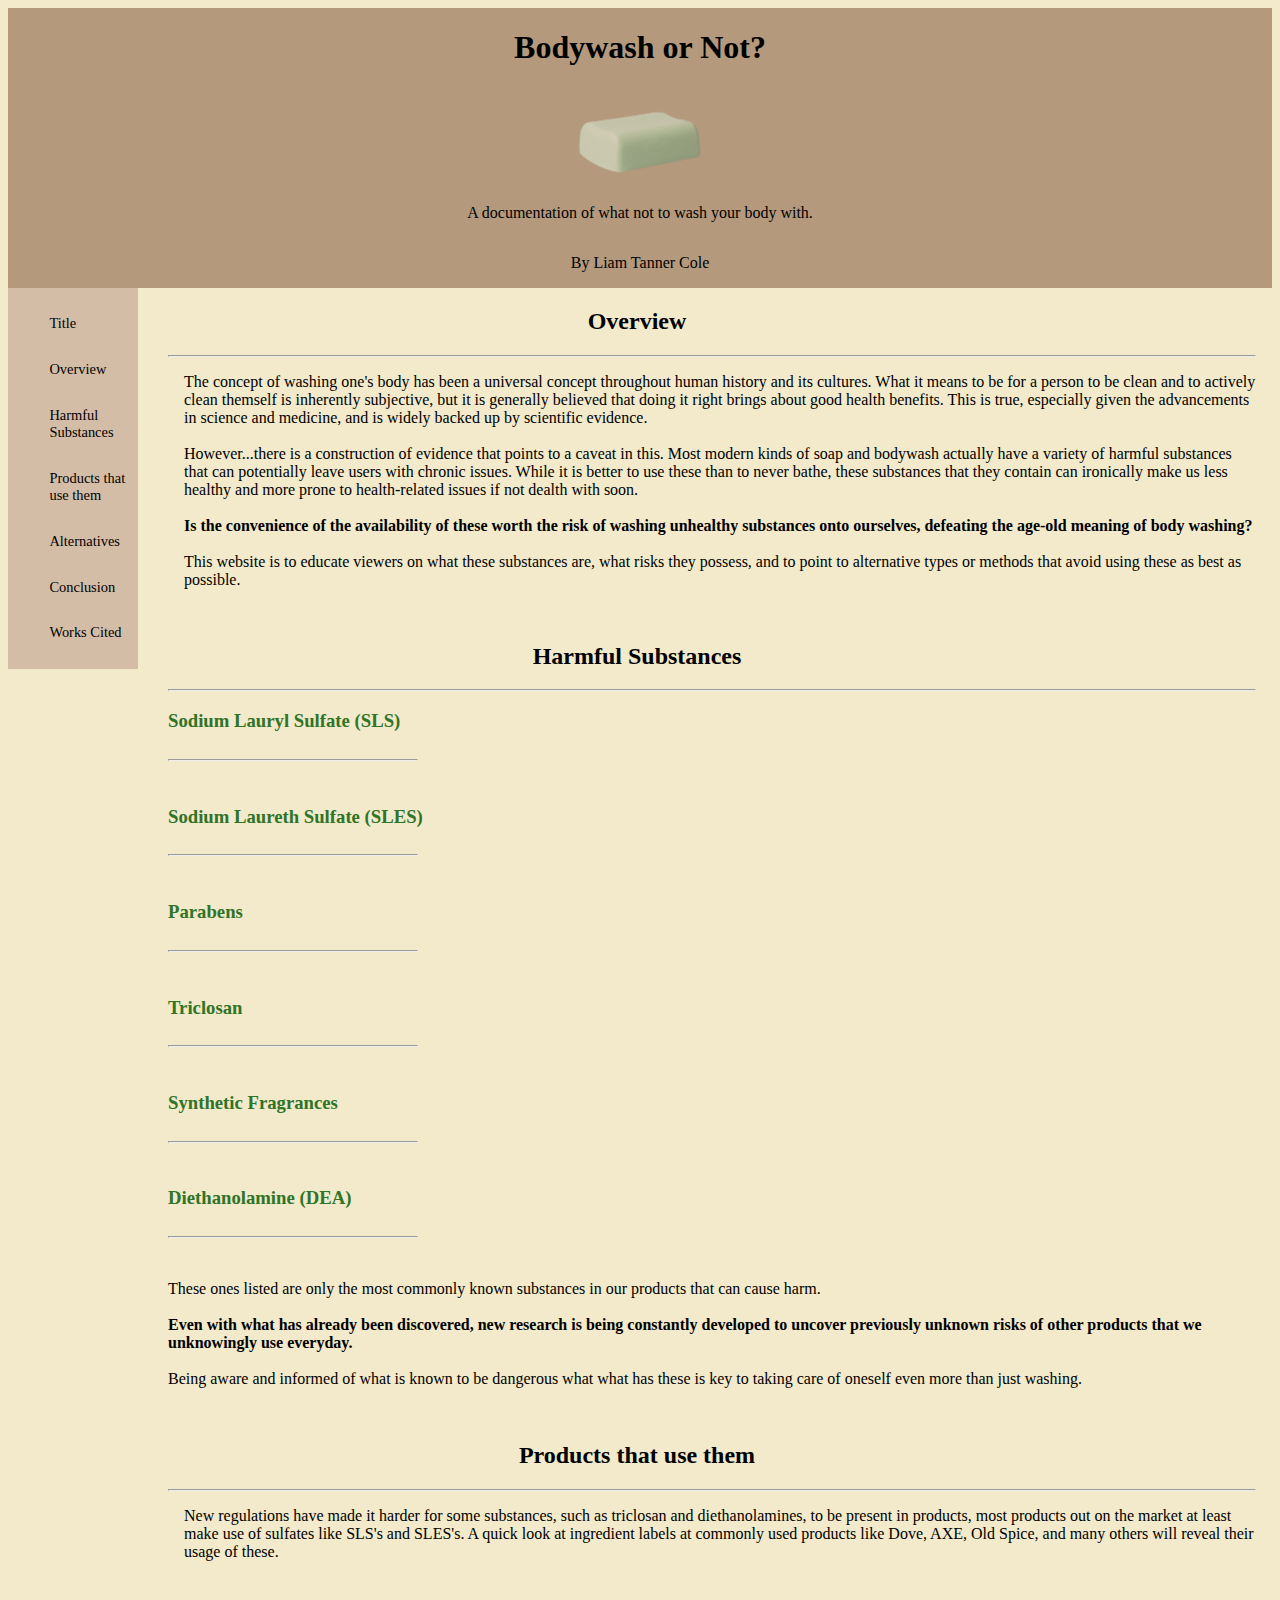
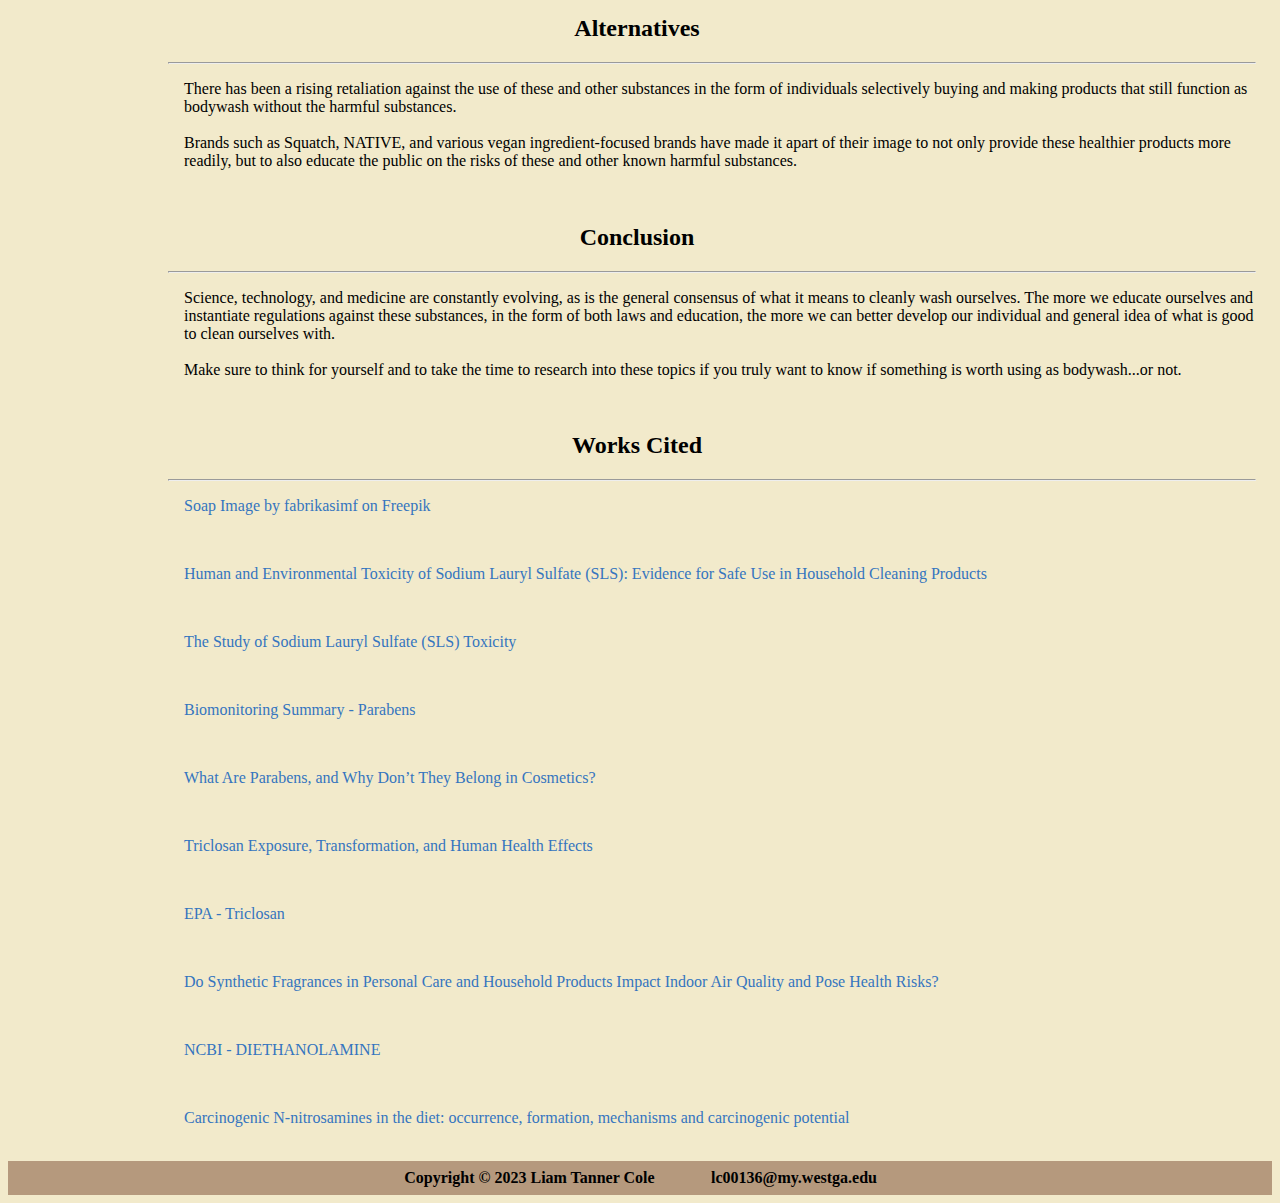
==== commit 2fdac347: "index-works-cited-update" ====
--- a/index.html
+++ b/index.html
@@ -85,8 +85,6 @@
 <p style = "padding-left: 1em"><a href="https://www.freepik.com/free-photo/single-soap-bar-isolated-white-background_21649214.htm#query=soap%20png&position=0&from_view=keyword&track=ais" style = "color: #3575BF">Soap Image by fabrikasimf on Freepik</a></p><br>
 <p style = "padding-left: 1em"><a href="https://www.ncbi.nlm.nih.gov/pmc/articles/PMC4651417/" style = "color: #3575BF">Human and Environmental Toxicity of Sodium Lauryl Sulfate (SLS): Evidence for Safe Use in Household Cleaning Products</a></p><br>
 <p style = "padding-left: 1em"><a href="https://www.longdom.org/open-access/the-study-of-sodium-lauryl-sulfate-sls-toxicity-102703.html#:~:text=Many%20studies%20also%20suggest%20that,incubated%20for%20a%20long%20period." style = "color: #3575BF">The Study of Sodium Lauryl Sulfate (SLS) Toxicity</a></p><br>
-<p style = "padding-left: 1em"><a href="https://wwwn.cdc.gov/TSP/MMG/MMGDetails.aspx?mmgid=1205&toxid=199#:~:text=1%2C4%2DDioxane%20induces%20eye,exposure)%20and%20may%20be%20lethal." style = "color: #3575BF">Medical Management Guidelines for 1,4-Dioxane</a></p><br>
-<p style = "padding-left: 1em"><a href="https://www.epa.gov/sites/default/files/2016-09/documents/1-4-dioxane.pdf" style = "color: #3575BF">1,4-Dioxane (1,4-Diethyleneoxide)</a></p><br>
 <p style = "padding-left: 1em"><a href="https://www.cdc.gov/biomonitoring/Parabens_BiomonitoringSummary.html" style = "color: #3575BF">Biomonitoring Summary - Parabens</a></p><br>
 <p style = "padding-left: 1em"><a href="https://www.ewg.org/what-are-parabens" style = "color: #3575BF">What Are Parabens, and Why Don’t They Belong in Cosmetics?</a></p><br>
 <p style = "padding-left: 1em"><a href="https://www.ncbi.nlm.nih.gov/pmc/articles/PMC6126357/" style = "color: #3575BF">Triclosan Exposure, Transformation, and Human Health Effects</a></p><br>
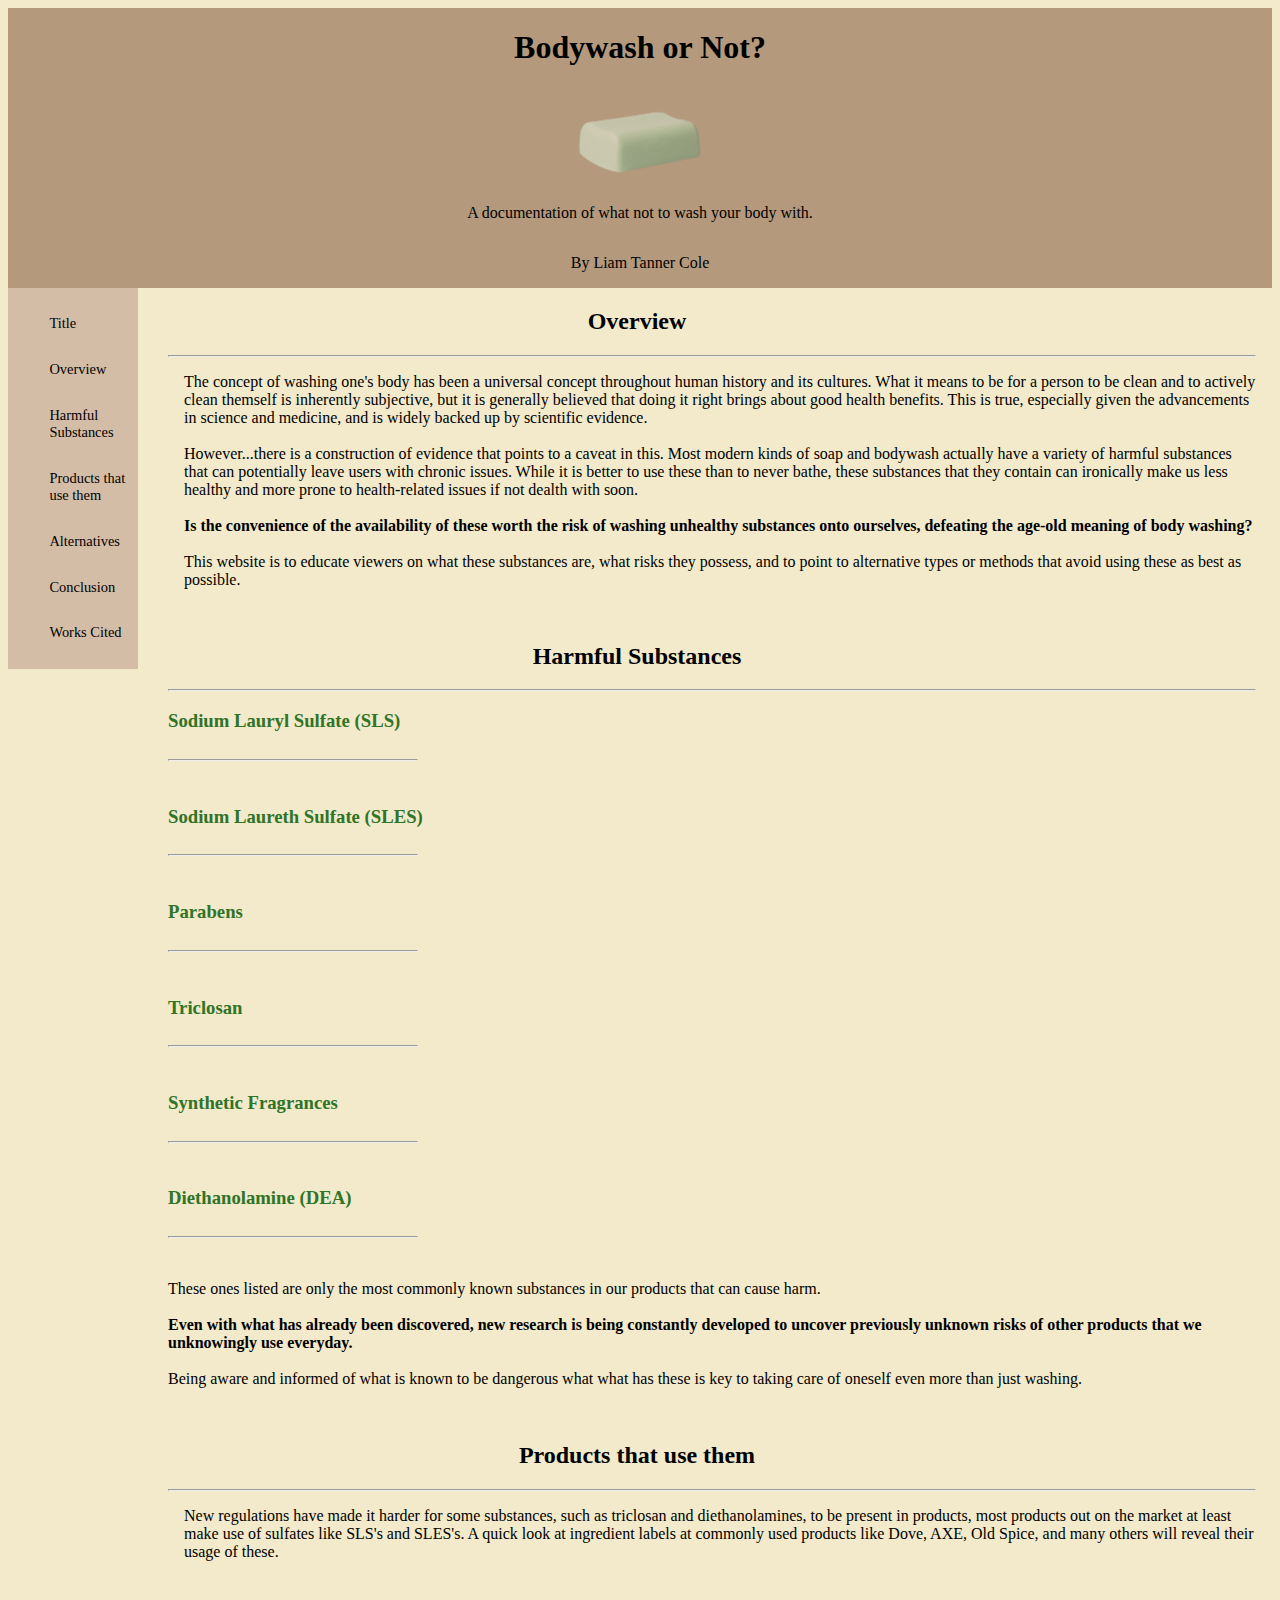
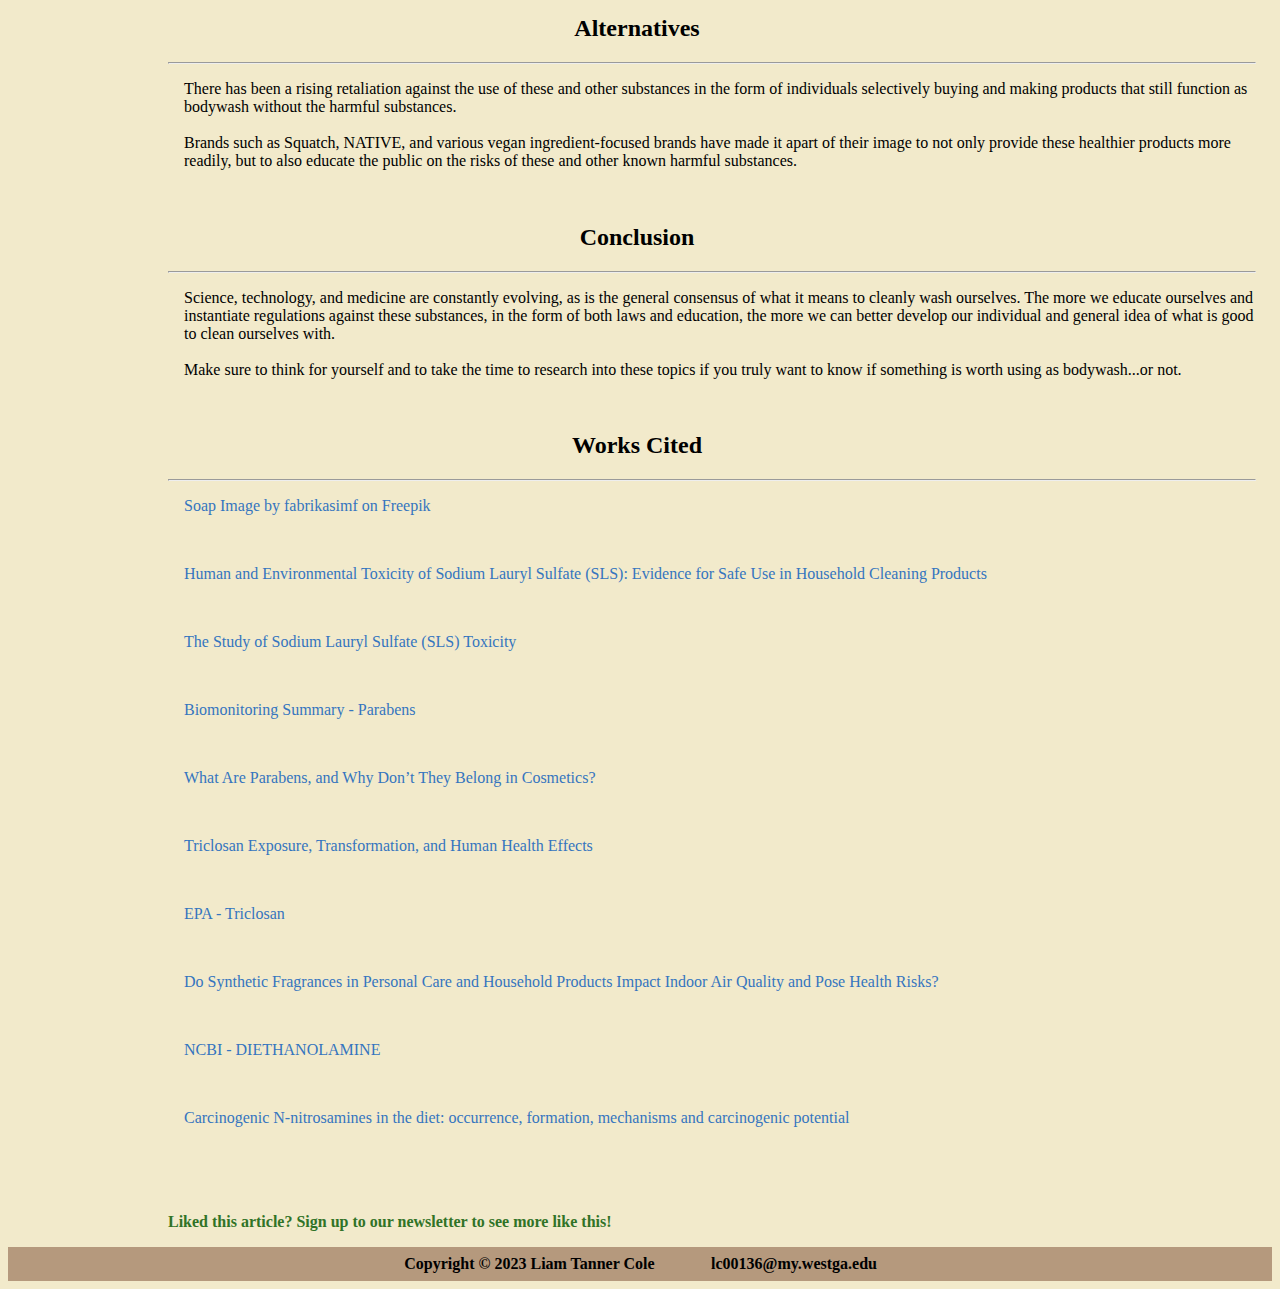
==== commit 24f2aa29: "form_support_update" ====
--- a/index.html
+++ b/index.html
@@ -92,6 +92,8 @@
 <p style = "padding-left: 1em"><a href="https://www.ncbi.nlm.nih.gov/pmc/articles/PMC10051690/#:~:text=Disease%20symptoms%20related%20to%20fragrance,teratogenic%20toxicity%20effects%20%5B22%5D." style = "color: #3575BF">Do Synthetic Fragrances in Personal Care and Household Products Impact Indoor Air Quality and Pose Health Risks?</a></p><br>
 <p style = "padding-left: 1em"><a href="https://www.ncbi.nlm.nih.gov/books/NBK373177/#:~:text=Diethanolamine%20is%20widely%20used%20in,cosmetics%2C%20shampoos%20and%20hair%20conditioners." style = "color: #3575BF">NCBI - DIETHANOLAMINE</a></p><br>
 <p style = "padding-left: 1em"><a href="https://pubmed.ncbi.nlm.nih.gov/2017213/#:~:text=Nitrosamines%20form%20a%20large%20group,induce%20cancer%20in%20experimental%20animals." style = "color: #3575BF">Carcinogenic N-nitrosamines in the diet: occurrence, formation, mechanisms and carcinogenic potential </a></p><br>
+<br><br>
+<p><b><a style = "color: #317327" href = "form.html">Liked this article? Sign up to our newsletter to see more like this!</a></b></p>
 </section>
 </div>
 </main>
--- a/bodywash.css
+++ b/bodywash.css
@@ -36,6 +36,18 @@
 		max-height: 100px;
 		min-width: 100px;
     }
+form {
+		display: grid;
+		width: 60%;
+		grid-gap: 1em;
+		grid-template-columns: 6em 1fr;
+		align-items: center;
+		margin-right: 50em;
+	 }
+input[type = "submit"] {
+						grid-column: 1 / 2;
+						width: 10em;
+					   }
 table {
 		margin: auto;
 		padding-right: 10em;
